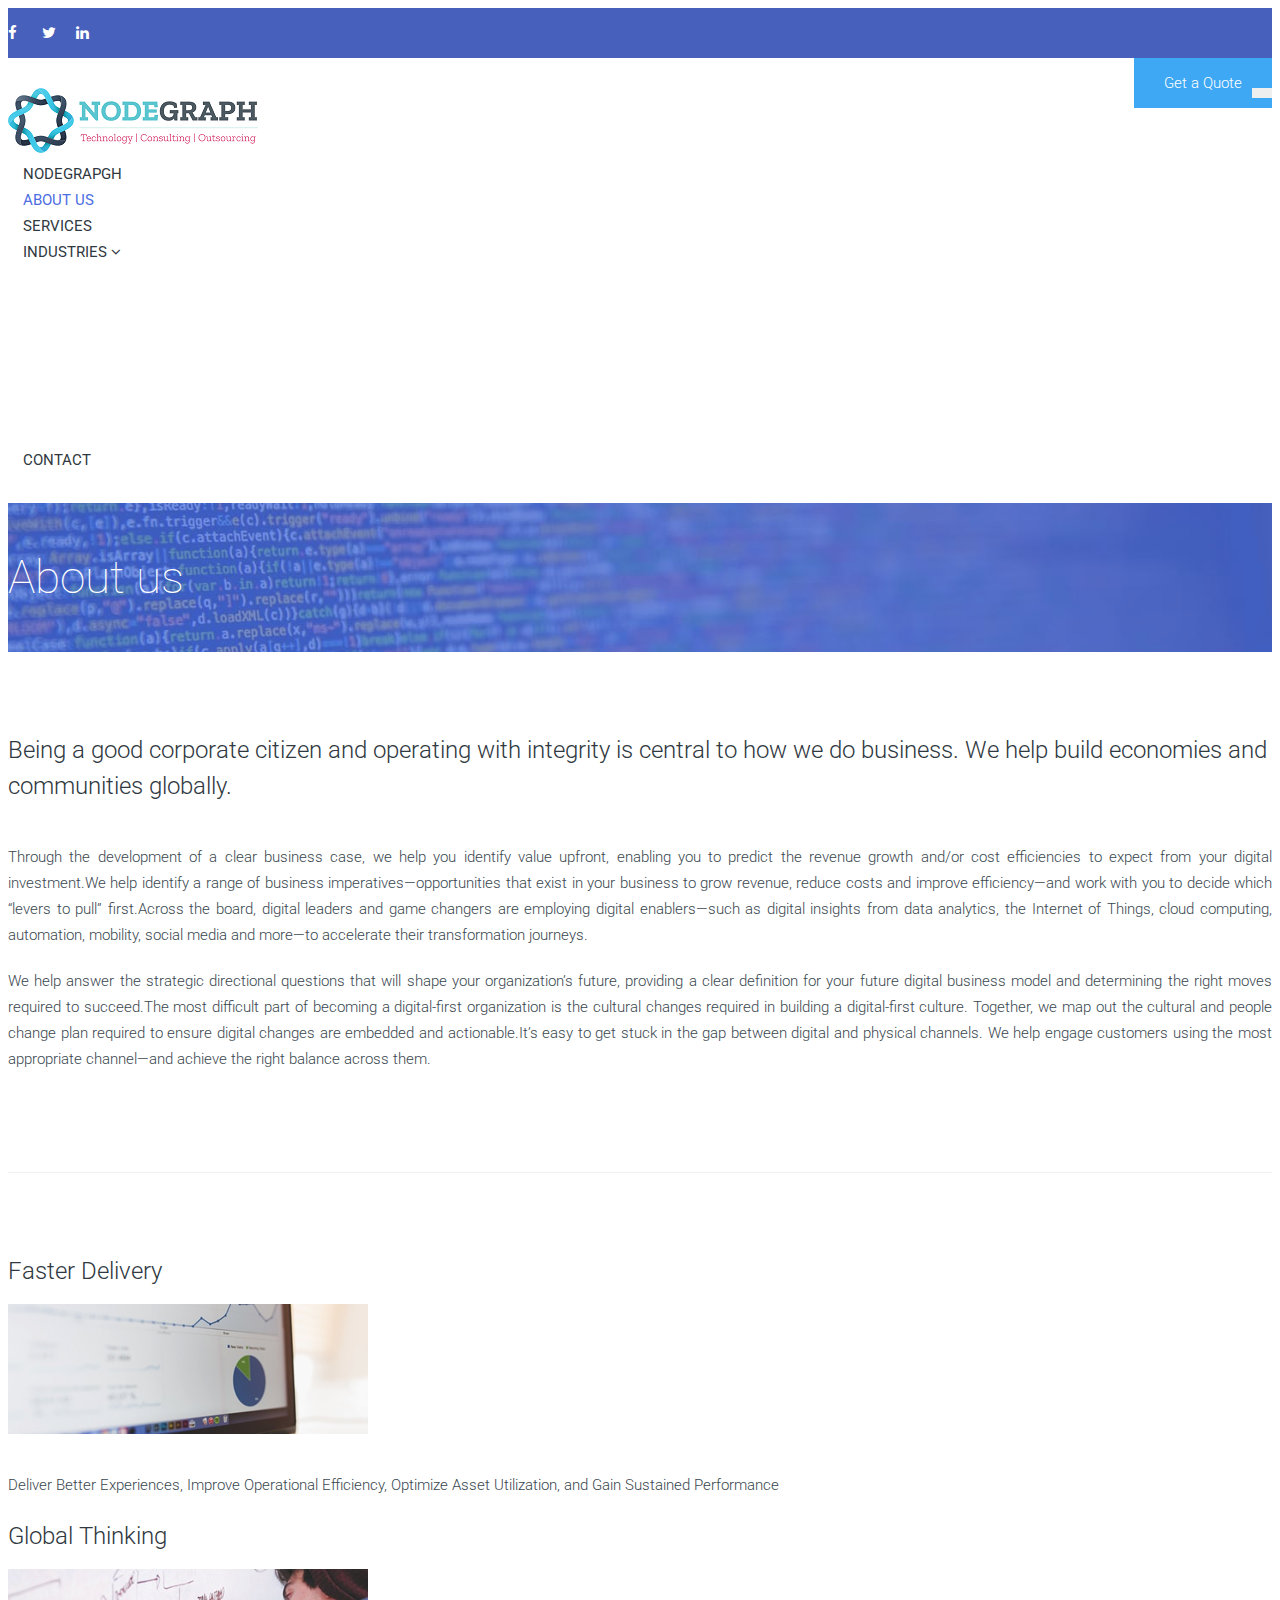
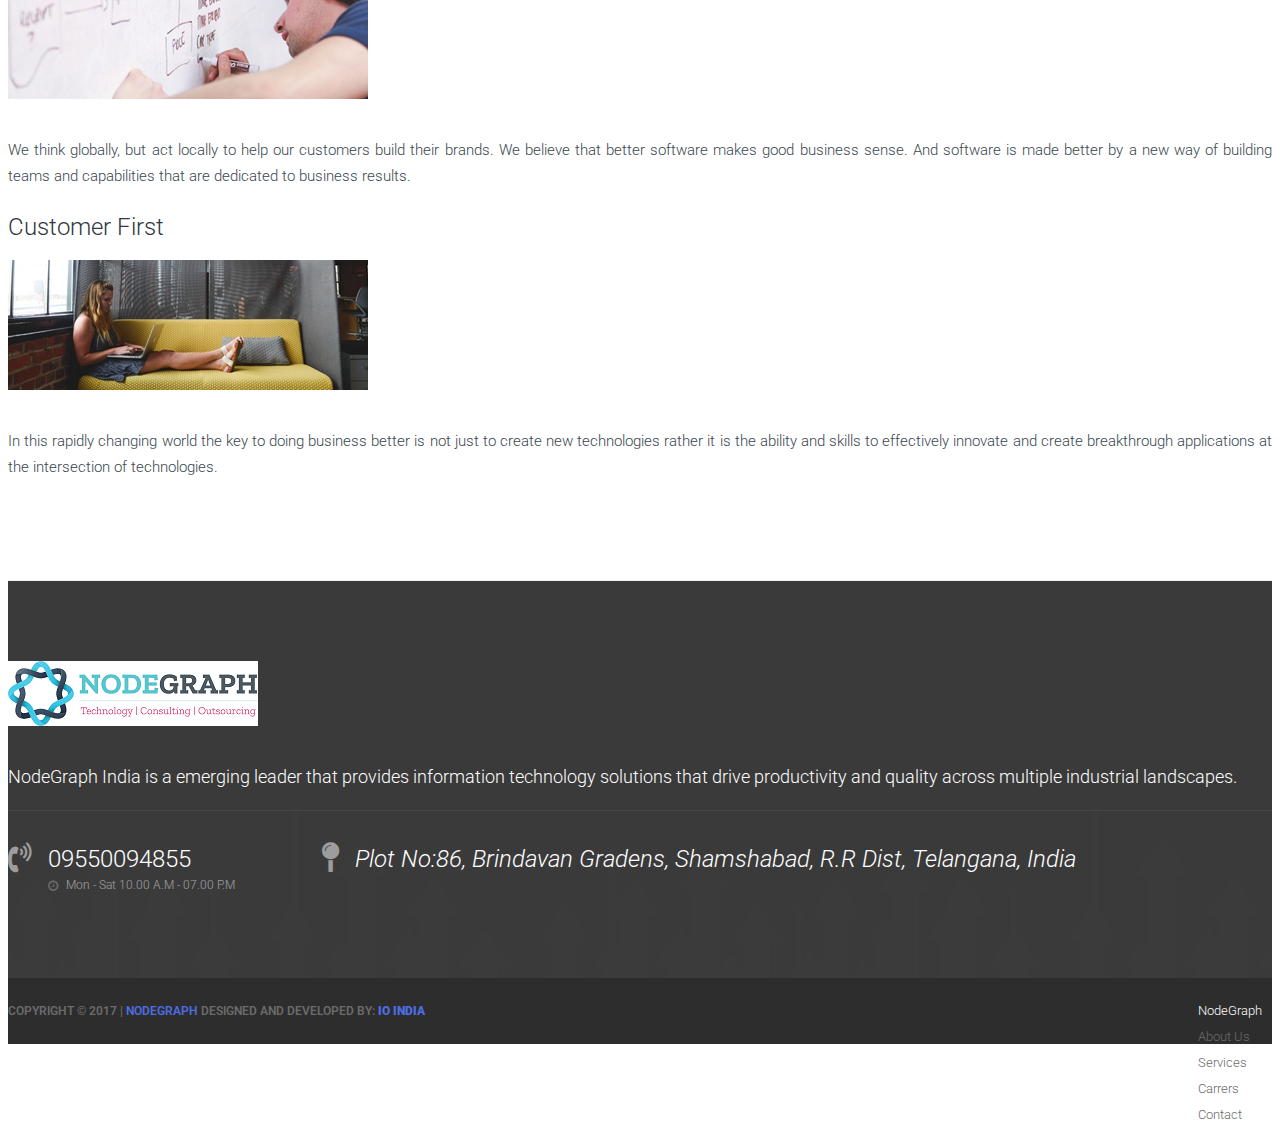
==== about.html @ 30323e54 "First Commit from old repo" ====
<!DOCTYPE html>
<html>
<head>
    <meta charset="utf-8">
    <meta http-equiv="X-UA-Compatible" content="IE=edge">
    <meta name="viewport" content="width=device-width, initial-scale=1">
    <!-- The above 3 meta tags *must* come first in the head; any other head content must come *after* these tags -->
    <title>NodeGraph - We Help Build Economies</title>
    <!-- web-fonts -->
    <link href='https://fonts.googleapis.com/css?family=Roboto:100,300,400,700,500' rel='stylesheet' type='text/css'>
    <link href='http://fonts.googleapis.com/css?family=Montserrat:400,700' rel='stylesheet' type='text/css'>
    <!-- off-canvas -->
    <link href="css/mobile-menu.css" rel="stylesheet">
    <!-- font-awesome -->
    <link href="https://maxcdn.bootstrapcdn.com/font-awesome/4.6.3/css/font-awesome.min.css" rel="stylesheet">
    <!-- Flat Icon -->
    <link href="fonts/flaticon/flaticon.css" rel="stylesheet">
    <!-- Bootstrap -->
    <link rel="stylesheet" href="https://maxcdn.bootstrapcdn.com/bootstrap/3.3.6/css/bootstrap.min.css"
          integrity="sha384-1q8mTJOASx8j1Au+a5WDVnPi2lkFfwwEAa8hDDdjZlpLegxhjVME1fgjWPGmkzs7" crossorigin="anonymous">
    <!-- Style CSS -->
    <link href="css/style.css" rel="stylesheet">

    <!-- HTML5 shim and Respond.js for IE8 support of HTML5 elements and media queries -->
    <!-- WARNING: Respond.js doesn't work if you view the page via file:// -->
    <!--[if lt IE 9]>
    <script src="https://oss.maxcdn.com/html5shiv/3.7.2/html5shiv.min.js"></script>
    <script src="https://oss.maxcdn.com/respond/1.4.2/respond.min.js"></script>
    <![endif]-->
</head>
<body>
<div id="main-wrapper">

<!-- Page Preloader -->
<div id="preloader">
    <div id="status">
        <div class="status-mes"></div>
    </div>
</div>

<div class="uc-mobile-menu-pusher">

<div class="content-wrapper">
<!-- Header Top -->
<div class="header-top visible-md visible-lg">
    <div class="container">
        <div class="row">
            <div class="col-sm-12 col-md-4">
              <ul class="social-icon">
                <li><a href="https://www.facebook.com/nodegraph.sys.1" target="_blank" class="fa fa-facebook" aria-hidden="true"> </a></li>
                <li><a href="https://www.twitter.com/nodegraphs" target="_blank" class="fa fa-twitter" aria-hidden="true"> </a></li>
                <li><a href="https://www.linkedin.com/in/node-graph" target="_blank"  class="fa fa-linkedin" aria-hidden="true"> </a></li>
              </ul>
            </div>

            <div class="col-sm-12 col-md-8">
                <ul class="top-contact pull-right">
                    <li class="phone"><i class="fa fa-phone-square" aria-hidden="true"></i>09550094855</li>
                    <li class="email"><i class="fa fa-envelope" aria-hidden="true"></i>
                    info@aroundng.com
                    </li>
                    <li class="get-a-quote"><a href="contact.html" title="">Get a Quote</a></li>
                </ul>
            </div>
        </div>
    </div>
</div>
<!-- .navbar-top -->
<nav class="navbar m-menu navbar-default">
    <div class="container">
        <!-- Brand and toggle get grouped for better mobile display -->
        <div class="navbar-header">
            <button type="button" class="navbar-toggle collapsed" data-toggle="collapse"
                    data-target="#navbar-collapse-1">
                <span class="sr-only">Toggle navigation</span>
                <span class="icon-bar"></span>
                <span class="icon-bar"></span>
                <span class="icon-bar"></span>
            </button>
            <a class="navbar-brand" href="index.html"><img src="img/ang.png" alt=""></a>
        </div>


        <!-- Collect the nav links, forms, and other content for toggling -->
        <div class="collapse navbar-collapse" id="#navbar-collapse-1">
            <ul class="nav navbar-nav navbar-right main-nav">
                <li><a href="index.html">NodeGrapgh</a></li>
                <li class="active"><a href="about.html">About Us</a></li>
                <li><a href="services.html">Services</a></li>

                <li class="dropdown dropdown-toggle"><a href="" data-toggle="dropdown">Industries <span><i class="fa fa-angle-down"></i></span></a>
                   <ul class="dropdown-menu">
                     <li><a href="finance.html">Finance</a></li>
                     <li><a href="healthcare.html">Healthcare</a></li>
                     <li><a href="logistics.html">Logistics</a></li>
                     <li><a href="automobile.html">Automobile</a></li>
                     <li><a href="foods.html">Foods & Beverages</a></li>
                   </ul>
               </li>
               <li><a href="contact.html">Contact</a></li>
            </ul>

        </div>
        <!-- .navbar-collapse -->
    </div>
    <!-- .container -->
</nav>
<!-- .nav -->


<section class="single-page-title single-page-title-about">
    <div class="container">
        <div class="row">
            <div class="col-md-12">
                <h2>About us</h2>
            </div>
        </div>
    </div>
</section>
<!-- .page-title -->

<section class="about-text">
    <div class="container">
    <div class="row">
        <div class="col-md-12">
            <h2>Being a good corporate citizen and operating with integrity is central
                  to how we do business. We help build economies and communities globally.</h2>
        </div>
    </div>
        <div class="row">
            <div class="col-md-6">
                <p style="text-align:justify">Through the development of a clear business case, we help you identify value upfront, enabling you to predict the revenue growth and/or cost efficiencies to expect from your digital investment.We help identify a range of business imperatives—opportunities that exist in your business to grow revenue, reduce costs and improve efficiency—and work with you to decide which “levers to pull” first.Across the board, digital leaders and game changers are employing digital enablers—such as digital insights from data analytics, the Internet of Things, cloud computing, automation, mobility, social media and more—to accelerate their transformation journeys.</p>
            </div>
            <div class="col-md-6">
                <p style="text-align:justify">We help answer the strategic directional questions that will shape your organization’s
                future, providing a clear definition for your future digital business model and determining
                the right moves required to succeed.The most difficult part of becoming a digital-first organization is the cultural
                changes required in building a digital-first culture. Together, we map out the cultural and people
                change plan required to ensure digital changes are embedded and actionable.It’s easy to get stuck in the gap between digital and physical channels.
                We help engage customers using the most appropriate channel—and
                achieve the right balance across them.</p>
            </div>
        </div>
    </div>

</section>
<!-- .about-text-->

<section class="about-text-2">
    <div class="container">
        <div class="row">
            <div class="col-sm-4">
                <h3>Faster Delivery</h3>
                <img src="img/img-about-1.png" alt="">
                <p style="text-align:justify">Deliver Better Experiences, Improve Operational Efficiency, Optimize Asset Utilization, and Gain Sustained Performance</p>
            </div>
            <div class="col-sm-4">
                <h3>Global Thinking</h3>
                <img src="img/img-about-2.png" alt="">
                <p style="text-align:justify">We think globally, but act locally to help our customers build their brands. We believe that
                better software makes good business sense. And software is made better by a new way of building
                teams and capabilities that are dedicated to business results.</p>
            </div>
            <div class="col-sm-4">
                <h3>Customer First</h3>
                <img src="img/img-about-3.png" alt="">
                <p style="text-align:justify">In this rapidly changing world the key to doing business better is not just to create new technologies
                rather it is the ability and skills to effectively innovate and create breakthrough applications
                at the intersection of technologies.</p>
            </div>
        </div>
    </div>

</section>
<!-- .skills -->
<footer class="footer">
    <div class="footer-widget-section">
        <div class="container">
            <div class="row">
                <div class="col-md-4">
                    <div class="footer-logo">
                        <a href="#"><img class="img-responsive" src="img/ang.png" alt=""></a>
                    </div>
                </div><!-- /.col-sm-4 -->

                <div class="col-md-8">
                    <div class="footer-text">
                      <p style="text-align">NodeGraph India is a emerging leader that provides information technology solutions that drive productivity and quality across multiple industrial landscapes.</p>

                      <ul>
                          <li class="phone"><i class="fa fa-volume-control-phone" aria-hidden="true"></i>  09550094855
                          <small><i class="fa fa-clock-o" aria-hidden="true"></i> Mon - Sat 10.00 A.M - 07.00 P.M</small></li>
                          <li class="address">
                          <address>
                            <i class="fa fa-map-pin" aria-hidden="true"></i>
                            Plot No:86, Brindavan Gradens, Shamshabad, R.R Dist, Telangana, India
                          </address>
                          </li>
                      </ul>

                    </div>
                </div><!-- .col-sm-4 -->
            </div>
        </div>
    </div><!-- .footer-widget-section -->

    <div class="copyright-section">
        <div class="container clearfix">
            <span class="copytext">Copyright &copy; 2017 | <a href="https://www.aroundng.com">NodeGraph</a> Designed And Developed By: <strong style="color:#4d6de3">IO India</strong></span>

            <ul class="list-inline pull-right">
                <li class="active"><a href="index.html">NodeGraph</a></li>
                <li><a href="about.html">About Us</a></li>
                <li><a href="services.html">Services</a></li>
                <li><a href="carrers.html">Carrers</a></li>
                <li><a href="contact.html">Contact</a></li>
            </ul>
        </div><!-- .container -->

    </div><!-- .copyright-section -->
</footer>
<!-- .footer -->

</div>
<!-- .content-wrapper -->
</div>
<!-- .offcanvas-pusher -->

<div class="uc-mobile-menu uc-mobile-menu-effect">
    <button type="button" class="close" aria-hidden="true" data-toggle="offcanvas"
            id="uc-mobile-menu-close-btn">&times;</button>
    <div>
        <div>
            <ul id="menu">
                <li><a href="index.html">Home</a></li>
                <li><a href="about.html">About</a></li>
                <li><a href="services.html">Services</a></li>
                <li><a href="contact.html">Contact</a></li>
            </ul>
        </div>
    </div>
</div>
<!-- .uc-mobile-menu -->
</div>
<!-- #main-wrapper -->


<!-- Script -->
<script src="js/jquery-2.1.4.min.js"></script>
<script src="https://maxcdn.bootstrapcdn.com/bootstrap/3.3.6/js/bootstrap.min.js"
        integrity="sha384-0mSbJDEHialfmuBBQP6A4Qrprq5OVfW37PRR3j5ELqxss1yVqOtnepnHVP9aJ7xS"
        crossorigin="anonymous"></script>
<script src="js/smoothscroll.js"></script>
<script src="js/mobile-menu.js"></script>
<script src="js/scripts.js"></script>
</body>
</html>
---- css/mobile-menu.css ----
.uc-offcanvas-wrapper,
.uc-offcanvas-pusher,
.uc-offcanvas-contents {
    height : 100%;
    }

.uc-offcanvas-contents {
    /* overflow-y : scroll;
 background : #f3efe0; */
    }

.uc-offcanvas-open .uc-offcanvas-contents,
.uc-offcanvas-open .uc-offcanvas-contents-inner {

    }

.uc-offcanvas-html-open, .uc-offcanvas-body-open {
    height : 100%
    }

.uc-offcanvas-contents,
.uc-offcanvas-contents-inner {
    position : relative;
    }

.uc-offcanvas-wrapper {
    position : relative;
    overflow : hidden;
    }

.uc-offcanvas-pusher::after {
    position           : absolute;
    top                : 0;
    right              : 0;
    width              : 0;
    height             : 0;
    background         : rgba(0, 0, 0, 0.5);
    content            : '';
    opacity            : 0;
    -webkit-transition : opacity 0.5s, width 0.1s 0.5s, height 0.1s 0.5s;
    -moz-transition    : opacity 0.5s, width 0.1s 0.5s, height 0.1s 0.5s;
    -o-transition      : opacity 0.5s, width 0.1s 0.5s, height 0.1s 0.5s;
    transition         : opacity 0.5s, width 0.1s 0.5s, height 0.1s 0.5s;
    z-index            : 999;
    }

.uc-offcanvas-open .uc-offcanvas-pusher::after {
    width              : 100%;
    height             : 100%;
    opacity            : 1;
    -webkit-transition : opacity 0.5s;
    -moz-transition    : opacity 0.5s;
    -o-transition      : opacity 0.5s;
    transition         : opacity 0.5s;
    }

.slide-along .uc-offcanvas-pusher {
    background-color   : #FFFFFF;
    position           : relative;
    left               : 0;
    z-index            : 1;
    height             : 100%;
    -webkit-transition : -webkit-transform 400ms;
    -moz-transition    : -moz-transform 400ms;
    -ms-transition     : -ms-transform 400ms;
    -o-transition      : -o-transform 400ms;
    transition         : transform 400ms;
    }

.slide-along .uc-offcanvas-container {
    position           : absolute;
    top                : 0;
    left               : 0;
    visibility         : hidden;
    z-index            : 0;

    width              : 300px;
    height             : 100%;
    background         : #27272C; /* Will Change */
    -webkit-transition : all 400ms;
    -moz-transition    : all 400ms;
    -o-transition      : all 400ms;
    transition         : all 400ms;
    }

.uc-offcanvas-container > div {
    overflow-y : scroll;
    overflow-x : hidden;
    height     : calc(100% - 0px);
    visibility : visible;
    }

.uc-offcanvas-container > div::-webkit-scrollbar {
    width : 0px;
    }

.uc-offcanvas-left .uc-offcanvas-container {
    left : 0;
    }

.uc-offcanvas-right .uc-offcanvas-container {
    left  : auto;
    right : 0;
    }

/* Individual effects */

.uc-offcanvas-left.slide-along.uc-offcanvas-open .uc-offcanvas-pusher {
    -webkit-transform : translate(300px, 0);
    -moz-transform    : translate(300px, 0);
    -ms-transform     : translate(300px, 0);
    -o-transform      : translate(300px, 0);
    transform         : translate(300px, 0);
    }

.uc-offcanvas-right.slide-along.uc-offcanvas-open .uc-offcanvas-pusher {
    -webkit-transform : translate(-300px, 0);
    -moz-transform    : translate(-300px, 0);
    -ms-transform     : translate(-300px, 0);
    -o-transform      : translate(-300px, 0);
    transform         : translate(-300px, 0);
    }

.uc-offcanvas-left.slide-along .uc-offcanvas-container {
    -webkit-transform : translate(-50%, 0);
    -moz-transform    : translate(-50%, 0);
    -ms-transform     : translate(-50%, 0);
    -o-transform      : translate(-50%, 0);
    transform         : translate(-50%, 0);
    }

.uc-offcanvas-right.slide-along .uc-offcanvas-container {
    -webkit-transform : translate(50%, 0);
    -moz-transform    : translate(50%, 0);
    -ms-transform     : translate(50%, 0);
    -o-transform      : translate(50%, 0);
    transform         : translate(50%, 0);
    }

.slide-along.uc-offcanvas-open .uc-offcanvas-container {
    visibility         : visible;

    -webkit-transform  : translate(0, 0);
    -moz-transform     : translate(0, 0);
    -ms-transform      : translate(0, 0);
    -o-transform       : translate(0, 0);
    transform          : translate(0, 0);

    -webkit-transition : -webkit-transform 400ms;
    -moz-transition    : -webkit-transform 400ms;
    -ms-transition     : -webkit-transform 400ms;
    -o-transition      : -webkit-transform 400ms;
    transition         : transform 400ms;
    }

.slide-along .uc-offcanvas-container::after {
    display : none;
    }
---- fonts/flaticon/flaticon.css ----
/*
  	Flaticon icon font: Flaticon
  	Creation date: 22/06/2016 15:31
  	*/

@font-face {
  font-family: "Flaticon";
  src: url("./Flaticon.eot");
  src: url("./Flaticon.eot?#iefix") format("embedded-opentype"),
       url("./Flaticon.woff") format("woff"),
       url("./Flaticon.ttf") format("truetype"),
       url("./Flaticon.svg#Flaticon") format("svg");
  font-weight: normal;
  font-style: normal;
}

@media screen and (-webkit-min-device-pixel-ratio:0) {
  @font-face {
    font-family: "Flaticon";
    src: url("./Flaticon.svg#Flaticon") format("svg");
  }
}

[class^="flaticon-"]:before, [class*=" flaticon-"]:before,
[class^="flaticon-"]:after, [class*=" flaticon-"]:after {   
  font-family: Flaticon;
        font-size: 20px;
font-style: normal;
margin-left: 20px;
}

.flaticon-analytics:before { content: "\f100"; }
.flaticon-backup:before { content: "\f101"; }
.flaticon-blogging:before { content: "\f102"; }
.flaticon-browser:before { content: "\f103"; }
.flaticon-browser-1:before { content: "\f104"; }
.flaticon-browser-2:before { content: "\f105"; }
.flaticon-bug:before { content: "\f106"; }
.flaticon-cloud-computing:before { content: "\f107"; }
.flaticon-coding:before { content: "\f108"; }
.flaticon-customer:before { content: "\f109"; }
.flaticon-design:before { content: "\f10a"; }
.flaticon-devices:before { content: "\f10b"; }
.flaticon-domain-registration:before { content: "\f10c"; }
.flaticon-email:before { content: "\f10d"; }
.flaticon-folder:before { content: "\f10e"; }
.flaticon-funnel:before { content: "\f10f"; }
.flaticon-idea:before { content: "\f110"; }
.flaticon-image:before { content: "\f111"; }
.flaticon-keywords:before { content: "\f112"; }
.flaticon-link:before { content: "\f113"; }
.flaticon-map:before { content: "\f114"; }
.flaticon-monitoring:before { content: "\f115"; }
.flaticon-music:before { content: "\f116"; }
.flaticon-newspaper:before { content: "\f117"; }
.flaticon-online-shop:before { content: "\f118"; }
.flaticon-pay-per-click:before { content: "\f119"; }
.flaticon-quality:before { content: "\f11a"; }
.flaticon-ranking:before { content: "\f11b"; }
.flaticon-screen:before { content: "\f11c"; }
.flaticon-search:before { content: "\f11d"; }
.flaticon-search-1:before { content: "\f11e"; }
.flaticon-search-engine:before { content: "\f11f"; }
.flaticon-search-engine-1:before { content: "\f120"; }
.flaticon-server:before { content: "\f121"; }
.flaticon-shared-folder:before { content: "\f122"; }
.flaticon-sharing-archives:before { content: "\f123"; }
.flaticon-shield:before { content: "\f124"; }
.flaticon-sitemap:before { content: "\f125"; }
.flaticon-smartphone:before { content: "\f126"; }
.flaticon-social-media:before { content: "\f127"; }
.flaticon-speech-bubbles:before { content: "\f128"; }
.flaticon-speedometer:before { content: "\f129"; }
.flaticon-stats:before { content: "\f12a"; }
.flaticon-tags:before { content: "\f12b"; }
.flaticon-target:before { content: "\f12c"; }
.flaticon-targeting:before { content: "\f12d"; }
.flaticon-translation:before { content: "\f12e"; }
.flaticon-typewriter:before { content: "\f12f"; }
.flaticon-video:before { content: "\f130"; }
.flaticon-viral-marketing:before { content: "\f131"; }
---- css/style.css ----
body {
    font-family : 'Roboto', sans-serif;
    font-size   : 15px;
    line-height : 26px;
    color       : #3a4750;
    font-weight : 300;
    background: #fff;
    }

/* --------------------------------------
Global Typography
------------------------------------------*/

h1, h2, h3, h4, h5, h6 {
    margin      : 0 0 15px;
    color       : #303841;

    }

h1 {
    font-size   : 36px;
    line-height : 1.2em;
    font-weight : 100;
    }

h2 {
    font-size   : 30px;
    line-height : 1.5em;
    font-weight : 300;
    }

h3 {
    font-size   : 24px;
    line-height : 1.5em;
    font-weight : 300;
    }

h4 {
    font-size   : 18px;
    line-height : 1.5em;
    font-weight : 300;
    }

h5 {
    font-size   : 16px;
    line-height : 1.5em;
    font-weight : 500;
    }

h6 {
    font-size   : 15px;
    line-height : 24px;
    }

/* --------------------------------------
LINK STYLE
------------------------------------------*/
a {
    color              : #4d6de3;
    text-decoration    : none;
    -webkit-transition : all 0.3s ease 0s;
    -moz-transition    : all 0.3s ease 0s;
    -o-transition      : all 0.3s ease 0s;
    transition         : all 0.3s ease 0s;
    }

a,
a:active,
a:focus,
a:active {
    text-decoration : none;
    outline         : none
    }

a:hover,
a:focus {
    text-decoration : none;
    color: #4760bb;
    }


p{
    margin-bottom: 20px;
}


ul {
    margin     : 0;
    padding    : 0;
    list-style : none;
    }


/* --------------------
   Section Background
   -------------------*/

.gray-bg {
    background-color : #f0f1f3;
    padding: 80px 0;
    }

.white-bg {
    background-color : #fff;
    }


/* --------------------
   main Wrapper
   -------------------*/
#main-wrapper{
    background: #fff;
    }

/*Button Style*/
.btn {
    padding        : 10px 30px;
    margin-bottom  : 0;
    font-size      : 14px;
    border-radius  : 3px;
    font-weight    : 100;
    }

.btn-lg{
    font-size: 15px;
    padding: 15px 30px
}

/*btn-primary*/
.btn-primary {
    background-color : #4d6de3;
    border-color     : #4d6de3;
    }

.btn-primary:hover{
    background: #4760bb;
    color:#fff;
    border-color     : #4d6de3;
}

/*btn-default*/
.btn-default {
    color            : #4d6de3;
    background-color : transparent;
    border-color     : #e1e1e1;
    }

.btn-default:hover{
    background: #4d6de3;
    color:#fff;
    border-color: #4d6de3;
}


button:focus,
.btn:focus,
.btn:active:focus {
    outline : none;
    }



/* ----------------------------------------------
text-highlights
------------------------------------------------- */
.text-highlights {
    color   : #ffffff;
    padding : 0px 5px;
    }

.text-highlights.black {
    background : #313131;
    }

.text-highlights.blue {
    background : #31aae2;
    }

/*Common Page Header*/
.page-header {
    padding-bottom : 0;
    margin         : 100px 0;
    border-bottom  : 0;
    }

.page-header h1 {
    font-size      : 70px;
    line-height    : 70px;
    color          : #ffffff;
    font-weight    : 400;
    text-transform : capitalize;
    margin-bottom  : 30px;
    font-family    : 'Montserrat', sans-serif;
    }

.page-header .sub-title {
    display        : block;
    font-size      : 40px;
    line-height    : 40px;
    color          : rgba(255, 255, 255, 0.5);
    font-weight    : 700;
    text-transform : uppercase;
    font-family    : 'Montserrat', sans-serif;
    }

@media (max-width : 766px) {
    .page-header h1 {
        font-size   : 44px;
        line-height : 44px;
        }

    .page-header .sub-title {
        font-size   : 30px;
        line-height : 30px;
        }
    }

/*feature-section*/
.feature-section {
    background      : url(../../assets/img/feature-bg.jpg) no-repeat;
    background-size : cover;
    }

/* ------------------------------------------------------------------
BACK TO TOP
--------------------------------------------------------------------- */
#toTop {
    position    : fixed;
    bottom      : 17px;
    right       : 30px;
    color       : #fff;
    cursor      : pointer;
    display     : none;
    z-index     : 9999;
    width       : 30px;
    height      : 30px;
    text-align  : center;
    font-size   : 18px;
    line-height : 30px;
    background  : #4760bb;
    border-radius: 3px;
    border: none;
    -webkit-transition : all 0.3s ease 0s;
    -moz-transition    : all 0.3s ease 0s;
    -o-transition      : all 0.3s ease 0s;
    transition         : all 0.3s ease 0s;
    }

#toTop:hover {
    color  : #fff;
    opacity: .5;
    }

/* ------------------------------------------------------------------
Shortcode Content
--------------------------------------------------------------------- */
.page-title-section {
    padding-top     : 80px;
    background      : url(../../assets/img/page-bg/page-bg-1.jpg) no-repeat center center #4795bb;
    background-size : cover;
    }

/*-----------------------------
 NAVIGATION & HEADER STYLE
--------------------------------*/

/*Navigation*/
.navbar-default {
    margin-bottom : 0;
    }

.navbar-brand {
    padding-top    : 0;
    padding-bottom : 0;
    height         : 40px;
    }

.navbar-default .navbar-nav > li {
    margin-right : 17px;
    }

.navbar-default .navbar-nav > li:last-child {
    margin-right : 0px;
    }

.navbar-default .navbar-nav > li > a {
    color          : #303841;
    font-size      : 15px;
    font-weight    : 400;
    padding        : 10px 15px;
    border-radius  : 2px;
    text-transform : uppercase;
    }

.navbar-default .navbar-nav > li > a:focus,
.navbar-default .navbar-nav > li > a:hover {
    color            : #4d6de3;
    background-color : transparent;
    }

.navbar-default .navbar-nav > .active > a,
.navbar-default .navbar-nav > .active > a:focus,
.navbar-default .navbar-nav > .active > a:hover {
    color            : #4d6de3;
    background-color : transparent;
    }

.navbar-default .navbar-nav > li > a:focus,
.navbar-default .navbar-nav > li > a:hover {
    color : #4d6de3;
    }

.nav-cta {
    float              : right;
    margin             : 3px 0 0 40px;
    line-height        : 34px;
    background         : #4d6de3;
    width              : 34px;
    height             : 34px;
    text-align         : center;
    border-radius      : 2px;
    -webkit-transition : all .3s ease-in-out;
    -moz-transition    : all .3s ease-in-out;
    transition         : all .3s ease-in-out;
    }

.nav-cta > li > a {
    display     : inline-block;
    color       : #ffffff;
    width       : 20px;
    height      : 34px;
    line-height : 34px;
    text-align  : center;
    }

.nav-cta .dropdown-menu {
    left  : auto;
    right : 0;
    }


/* Nav Media Querues*/

@media screen and (max-width : 768px) {
    .navbar-collapse.collapse {
        display : none !important;
        }

    .navbar-default {
        background    : #333333 !important;
        padding       : 10px 0;
        border        : none;
        border-radius: 0;
        }
    .navbar{
            border-radius: 0;
        }
}


@media (min-width : 1024px) {
    .navbar-default {
        background-color   : #fff;
        padding            : 30px 0;
        border             : none;
        border-radius: 0;
        }
    .navbar-right .dropdown-menu {
        right : auto;
        }
}

/* Syicky Menu */
.sticky-nav{
    position: fixed;
    right: 0;
    left: 0;
    top: 0;
    z-index: 999;
    background: #fff !important;
    padding: 10px 0 !important;
    box-shadow: 0 2px 5px rgba(0,0,0,.1);
    -webkit-transition : all .5s ease-in-out;
        -moz-transition    : all .5s ease-in-out;
        transition         : all .5s ease-in-out;
}


/* Dropdown Menu */

.dropdown-menu {
    display            : inherit;
    top                : 100% !important;
    padding            : 0;
    font-size          : 13px;
    opacity            : 0;
    visibility         : hidden;
    border             : 1px solid #f5f5f5;
    border-radius      : 0;
    box-shadow         : 0px -2px 0px #000000;
    -webkit-transition : all 0.3s ease 0s;
    -moz-transition    : all 0.3s ease 0s;
    -o-transition      : all 0.3s ease 0s;
    transition         : all 0.3s ease 0s;
    -webkit-transform: translateY(50px);
    -moz-transform: translateY(50px);
    transform: translateY(50px);
    }

.dropdown:hover .dropdown-menu {
    display    : block;
    margin-top : 28px !important;
    opacity    : 1;
    visibility : visible;
    -webkit-transform: translateY(0);
    -moz-transform: translateY(0);
    transform: translateY(0);
    }

.dropdown-menu::before {
    top      : -30px;
    content  : "";
    position : absolute;
    width    : 100%;
    height   : 30px;
    display  : block;
    }

.sticky-nav .dropdown:hover .dropdown-menu {
    margin-top : 14px !important;
    }

.dropdown-header {
    font-size      : 11px;
    line-height    : 30px;
    font-weight    : 600;
    color          : #313131;
    text-transform : uppercase;
    }

.dropdown-menu li a {
    display     : block;
    font-size   : 13px;
    line-height : 30px;
    color       : #969595;
    padding     : 3px 20px;
    }

.dropdown-menu li a:hover {
    color            : #4d6de3;
    background-color : #f5f5f5;
    }

.dropdown-menu > .active > a,
.dropdown-menu > .active > a:focus,
.dropdown-menu > .active > a:hover {
    color            : #31aae2;
    background-color : #f5f5f5;
    }

.navbar-default .navbar-nav > .open > a,
.navbar-default .navbar-nav > .open > a:focus,
.navbar-default .navbar-nav > .open > a:hover {
    color            : #000000;
    background-color : transparent;
    }

@media (max-width : 768px) {
    .navbar-toggle {
        display : block;
        }
    }

.navbar-toggle {
    position      : absolute;
    right         : 0;
    padding       : 5px 10px;
    border        : 0;
    border-radius : 0;
    }

.navbar-default .navbar-toggle:focus,
.navbar-default .navbar-toggle:hover {
    background-color : transparent;
    }

.navbar-toggle .icon-bar {
    width  : 14px;
    height : 3px;
    }

.navbar-default .navbar-toggle .icon-bar {
    background-color : #ffffff;
    }

.navbar-toggle .icon-bar + .icon-bar {
    margin-top : 2px;
    }

/*uc-mobile-menu*/
.uc-mobile-menu {
    }

.uc-mobile-menu-container > div {
    visibility : hidden;
    }

#menu {
    margin : 50px 40px;
    }

#menu > li {
    text-transform : uppercase;
    }

#menu > li:last-child {
    border-bottom : 0;
    }

#menu > li ul li {
    margin-left : 0;
    color       : #999999;

    }

#menu li a {
    display         : block;
    text-decoration : none;
    color           : #777777;
    padding         : 10px 0;
    font-size: 16px;
    border-bottom: 1px dotted #444;
    }


#menu li a:hover,
#menu li.active a {
    color : #ffffff;
    }

/*-------------------------------
 * Mobile Menu Close
 *-------------------------------*/

.uc-mobile-menu .close {
    position           : absolute;
    right              : 0;
    top                : 0;
    color              : #ffffff;
    text-shadow        : none;
    filter             : alpha(opacity=50);
    opacity            : .5;
    width              : 44px;
    height             : 44px;
    -webkit-transition : all 0.3s ease 0s;
    -moz-transition    : all 0.3s ease 0s;
    -o-transition      : all 0.3s ease 0s;
    transition         : all 0.3s ease 0s;
    }

.uc-mobile-menu .close:hover {
    opacity : 1;
    }


/* ------------------------
 *  Header Top bar
 *-------------------------*/

.header-top{
    background: #4760bb;
 }

 /*Social Icon*/

.header-top .social-icon li{
    display: inline-block;
 }

.header-top .social-icon li a{
    line-height: 50px;
    width: 30px;
    color: #fff;
}

.header-top .social-icon li a:hover{
    opacity: .5;
}

/* Phone, Emial, Get a Quote */
.header-top .top-contact li{
    display    : inline-block;
    line-height: 50px;
    text-align :center;
}

.header-top .top-contact li.phone,
.header-top .top-contact li.email{
    padding  : 0 20px;
    color    : #fff;
}

.header-top .top-contact li.phone i,
.header-top .top-contact li.email i{
    margin-right: 5px;
    opacity: .5;
}


.header-top .top-contact li.get-a-quote a{
    padding: 0 30px;
    display: block;
    background: #3ea8f4;
    color: #fff;
}

.header-top .top-contact li.get-a-quote a:hover{
    opacity: .8;
}

/* Media Queries */

@media only screen and (max-width: 1024px){
    .header-top{
        text-align:center;
    }

    .header-top .top-contact li{
        line-height: 1;
        padding: 5px 0 10px;
    }

    .header-top .top-contact li.get-a-quote a{
        padding: 8px 15px;
    }

    .top-contact.pull-right{
        float: none !important;
    }

}

/*-------------------
    HERO SLIDER
--------------------*/
.hero-slide .carousel-inner>.item>img{
    min-width: 100% !important;
}

.hero-slide .carousel-caption {
    bottom      : 50%;
    text-shadow : none;
    transform   : translateY(50%);
    left        : 0;
    right       : 0;
    width       : 1140px;
    margin      : 0 auto;
    text-align  : left;
    }

.hero-slide .carousel-caption h1 {
    font-size      : 48px;
    line-height    : 1.3em;
    font-weight    : 100;
    color          : #fff;
    }

.hero-slide .carousel-caption p {
    font-size   : 18px;
    color       : #fff;
    font-weight : 100;
    line-height    : 1.5em;
    }

.hero-slide .carousel-control.left,
.hero-slide .carousel-control.right {
    width       : 50px;
    height      : 50px;
    line-height : 50px;
    top         : 50%;
    margin-top  : -25px;
    background  : transparent;
    cursor      : pointer;
    text-shadow : none;
    border-radius: 3px;
    background: #fff;
    color: #303841;
    box-shadow: inset 0 -2px rgba(0,0,0,.1);
    }



.hero-slide .carousel-control.left {
    left : -1%;
    opacity: 0;
    }

.hero-slide .carousel-control.right {
    right : -1%;
    opacity: 0;
    }

.hero-slide:hover .carousel-control.left,
.hero-slide:hover .carousel-control.right{
    opacity: 1;
}

.hero-slide:hover .carousel-control.left{
    left: 1%;
}


.hero-slide:hover .carousel-control.right{
    right: 1%;
}


.hero-slide .carousel-indicators {
    bottom : 60px;
    }

.hero-slide .carousel-indicators li {
    border : 2px solid #ffffff;
    }

/*Media Query*/
@media screen and (max-width : 768px) {

    .hero-slide .carousel-caption h1 {
        font-size : 24px;
        }

    .hero-slide .carousel-indicators {
        bottom : 20px;
        }

    .hero-slide .carousel-caption p {
        font-size : 12px;
        }
    }



/*---------------------------
 * Section Title
 *---------------------------*/
 .section-title{
    margin-bottom: 60px;
 }

/*---------------------------
 * Service Left Icon section
 *---------------------------*/
.section-content-left-icon{
    padding: 80px 0 20px;
    }

.section-content-left-icon .left-icon-wraper {
    display: table;
    margin-bottom: 60px;
}

.section-content-left-icon .content,
.section-content-left-icon .icon{
    display: table-cell;
    vertical-align: top;
}

.section-content-left-icon .content{
    padding-left: 20px;
}

.section-content-left-icon .content h2{
    font-size: 18px;
}

.section-content-left-icon .icon{
    width: 70px;
}

.section-content-left-icon .icon i{
    width: 70px;
    height: 70px;
    line-height: 70px;
    text-align: center;
    border: 1px solid #eee;
    border-radius: 25px;
    display: block;
}

.section-content-left-icon .icon i::before{
    font-size: 30px;
    margin: 0;
    padding: 0;
    color: #4d6de3;
}

/* ------------------
 * Featured box
 *-------------------*/

.featured-box{
    border-top: 1px solid #f0f1f3;
}
.featured-content-wrapper{
    display: table;
}
.featured-box .featured-img,
.featured-box .featured-content{
    display: table-cell;
    width: 50%;
    vertical-align: middle;
}


/*Media Query*/

@media only screen and (max-width: 768px) {
    .featured-box{
        padding: 60px 0;
    }
    .featured-box .featured-img{
        margin: 0 0 30px;
    }
    .featured-box .featured-img,
    .featured-box .featured-content{
        display:block;
        width: 100%;
    }
}

/* ----------------------------------------------
 * Team Section
 *-----------------------------------------------*/
.team-section{
    padding: 80px 0;
}

.team-member .thumbnail{
    padding: 0;
    margin-bottom: 0;
    line-height: 22px;
    background-color: #fff;
    border: 1px solid #f9f9f9;
    border-radius: 0;
}
@media (max-width : 767px) {
    .team-member .thumbnail {
        margin-bottom: 30px;
    }
}
.team-member .thumbnail img{
    width: 100%;
}
.team-member .thumbnail .caption {
    padding: 30px 40px;
}
.team-member .thumbnail h3 {
    font-size: 24px;
    text-transform: capitalize;
}
.team-member .thumbnail hr {
    border-top: 1px solid #f9f9f9;
}

.team-member .social-links {}
.team-member .social-links li{
    display: inline-block;
    margin-right: 5px;
}
.team-member .social-links li:last-child {
    margin-right: 0;
}
.team-member .social-links li a i{
    display: block;
    width: 34px;
    height: 34px;
    font-size: 16px;
    line-height: 34px;
    color: #fff;
    text-align: center;
    border-radius: 15px;
}


.team-member .social-links li a .fa-facebook{
    background-color: #3b5998;
}
.team-member .social-links li a .fa-twitter{
    background-color: #55acee;
}
.team-member .social-links li a .fa-linkedin{
    background-color: #007bb5;
}

.team-member .social-links li a i:hover{
    opacity: .5;
}

/* --------------------------------------------------
 *    Testimonial
 *----------------------------------------------------*/

.testimonial {
    padding    : 80px 0px 90px;
    color      : #ffffff;
    background: #4760bb url("../img/img-testimonial-bg.png") repeat-x center bottom;
    }

#testimonialSlider .carousel-inner .item blockquote{
    display: table;
    width: 100%;
}

#testimonialSlider .carousel-inner .item blockquote p,
#testimonialSlider .carousel-inner .item blockquote .user-details{
    display: table-cell;
    vertical-align: middle;
}

#testimonialSlider .carousel-inner .item blockquote p{
    width: 75%
}
#testimonialSlider .carousel-inner .item blockquote .user-details{
    width: 25%;
    position: relative;
}

#testimonialSlider .carousel-inner .item blockquote .user-details .avatar{
    float: left;
    width: 90px;
}


#testimonialSlider .carousel-inner .item .user-details img {
    display       : inline-block;
    width         : 80px;
    height        : 80px;
    border: 5px solid rgba(0,0,0,.2);
    }


#testimonialSlider .carousel-inner .item .user-details .name,
#testimonialSlider .carousel-inner .item .user-details .company{
    display: block;
}
#testimonialSlider .carousel-inner .item .user-details .name {
    font-size      : 24px;
    margin-top     : 5px;
    color          : #fff;
    display: block;
    }
#testimonialSlider .carousel-inner .item .user-details .company{
    opacity: .5;
}

#testimonialSlider .carousel-inner .item blockquote {
    border-left : 0px;
    }

#testimonialSlider .carousel-inner .item blockquote p {
    font-size   : 20px;
    line-height : 34px;
    }

#testimonialSlider .carousel-inner .item blockquote ul {
    margin : 30px 0px;
    }


#testimonialSlider .carousel-indicators {
    bottom : -40px;
    }

#testimonialSlider .carousel-indicators li {
    border : 2px solid #ffffff;
    }



/* Media Query */

@media only screen and (max-width: 768px) {
    #testimonialSlider .carousel-inner .item blockquote p,
    #testimonialSlider .carousel-inner .item blockquote .user-details{
        display:block;
        width: 100%;
    }
}



/* --------------------------
 * Client Logo
 *---------------------------*/
.client-logo {
    padding: 40px 0;
    }

.client-logo a img {
    width              : 100%;
    opacity            : 0.5;
    -webkit-transition : all 0.8s ease 0s;
    -moz-transition    : all 0.8s ease 0s;
    -o-transition      : all 0.8s ease 0s;
    transition         : all 0.8s ease 0s;
    }

.client-logo a:hover img {
    opacity : 1;
    }

@media (max-width : 992px) {
    .client-logo .section-margin {
        margin-bottom : 30px;
        }
    }

/*---------------------
 *  case Studies
 *---------------------- */
.case-studies{
    padding: 80px 0;
    background: #f0f1f3;
    border-top: 1px solid rgba(0,0,0,.05);
}

.case-studies .case-studies-content{
    background: #fff;
    margin-bottom: 30px;
}

.case-studies .case-studies-content h2{
    font-size: 18px;
    padding: 20px;
    margin: 0;
}


/* --------------------------------------------
 *  Page Title
 *----------------------------------------------- */

.single-page-title {
    background  : url(../img/img-page-title.jpg) no-repeat bottom;
    background-size       : cover;
    width                 : 100%;
    background-attachment : fixed;
    padding               : 40px 0;
    position: relative;
    }

.single-page-title::before{
    position: absolute;
    content: "";
    top:0;
    left:0;
    right: 0;
    bottom: 0;
    background: rgba(77, 109, 227, 0.76);
    }

.single-page-title h2 {
    display        : inline-block;
    font-size      : 46px;
    font-weight    : 100;
    margin-bottom  : 0;
    color          : #fff;
    position: relative;
    z-index: 1;
    }


/*--------------------
 * About Text Section
 *--------------------*/

.about-text{
    padding: 80px 0;
}

.about-text h2{
    font-size: 24px;
    margin-bottom: 40px;
}


.about-text-2{
    padding: 80px 0;
    border-top:1px solid #f0f1f3;
    border-bottom:1px solid #f0f1f3;
}

.about-text-2 img{
    margin-bottom: 15px;
}


/* --------------------------------------------------
icon-style
------------------------------------------------- */

.icon-style {}
/*promo-block*/
.icon-style .promo-block-wrapper {
    /*margin-bottom: 80px;*/
    }

.icon-style .promo-icon {
    width: 75px;
    height: 80px;
    color: #dadada;
    font-size: 24px;
    line-height: 76px;
    text-align: center;
    border: 2px solid #dadada;
    margin: 0 auto 36px;
    -webkit-transition: all 0.3s ease 0s;
    -moz-transition: all 0.3s ease 0s;
    -o-transition: all 0.3s ease 0s;
    transition: all 0.3s ease 0s;
    }
.icon-style .promo-block-wrapper:hover .promo-icon {
    background-color: #31aae2;
    color: #fff;
    border: 2px solid transparent;
    }

.icon-style .promo-content {
    padding: 20px;
    }
.icon-style .promo-content h3{
    font-size: 15px;
    text-transform: capitalize;
    }


/* ---------------------------------
    x-accordion
 ------------------------------------*/

.x-accordion-section{
    background: #f9f9f9;
    }

.x-accordion .panel-group .panel+.panel {
    margin-top: 0px;
    }

.x-accordion .panel-group {
    margin-bottom: 0;
    }
.x-accordion .panel-default {
    border: 0;
    }
.x-accordion .panel {
    background-color: transparent;
    box-shadow: none;
    border-bottom: 10px solid transparent;
    border-radius: 0;
    margin: 0;
    }
.x-accordion .panel:last-of-type {
    border-bottom: 0;
    }
.x-accordion .panel .panel-heading a {
    display: block;
    padding: 12px 30px;
    background: #fff;
    color: #31aae2;
    }
.x-accordion .panel .panel-heading a.collapsed {
    color: #969595;
    background-color: #fff;
    padding: 12px 30px;
    }
.x-accordion .panel-default>.panel-heading {
    border-radius: 0px;
    padding: 0;
    }

.x-accordion .panel-group .panel-heading+.panel-collapse>.panel-body {
    border-top: 0;
    padding: 10px 30px 30px 30px;
    background: #fff;
    color: #969595;
    }


@media screen and (max-width:768px){
    .x-accordion .panel-group{
        margin-bottom: 50px ;
        }
    }

/*----------------------
 tabOne start
 -----------------------*/
.tabOne {}
.tabOne .nav-tabs {
    border: 1px solid #eee;
    border-bottom: none;
    }
.tabOne .nav-tabs.nav-justified li {
    border-right: 1px solid #eee;
    border-bottom: 1px solid #eee;
    }
.tabOne .nav-tabs.nav-justified li.active {
    border-bottom: 1px solid #fff;
    }
.tabOne .nav-tabs.nav-justified li:last-child {
    border-right: 0;
    }
.tabOne .nav-tabs.nav-justified>li>a {
    border: 0;
    border-radius: 0;
    background-color: #f9f9f9;
    color: #969595;
    height: 50px;
    line-height: 50px;
    padding: 0 15px;
    }
.tabOne .nav-tabs.nav-justified>.active>a,
.tabOne .nav-tabs.nav-justified>.active>a:focus,
.tabOne .nav-tabs.nav-justified>.active>a:hover {
    border: 0;
    background-color: #fff;
    color: #31aae2;
    }

/*media query*/

@media (min-width : 768px) {
    .tabOne .tab-content{
        border: 1px solid #eee;
        padding: 30px;
        border-top: 0;
        overflow: hidden;
        background: #fff;
        }
    }

@media screen and (max-width : 600px) {
    .tabOne .tab-content{
        margin-top: 30px;
        }
    }

.tabOne .tab-pane img {
    margin-top: 8px;
    }
.tabOne .tab-pane img.pull-left {
    margin-right: 20px;
    }
.tabOne .tab-pane img.pull-right {
    margin-left: 20px;
    }
/*collapse in small devices*/
.tabOne .panel-body img{
    margin-top: 8px;
    }
.tabOne .panel-body img.pull-left {
    margin-right: 20px;
    }
.tabOne .panel-body img.pull-right {
    margin-left: 20px;
    }

.tabOne .tab-pane p {
    margin-bottom: 15px;
    }
.tabOne .tab-pane p:last-of-type {
    margin-bottom: 0;
    }


/* ------------------
   Google Map
   ------------------*/

.our-location {
    padding: 80px 0;
}

#googleMap{
      width: 100%;
      height: 400px;
      background-color: grey;
    }


/* ---------------------------
 *  Contact Detail
 * --------------------------- */

.contact-detail{
    border-top: 1px solid #eee;
    border-bottom: 1px solid #eee;
}

.contact-detail .promo-block-wrapper {
    background: #ffffff;
    display: table;
    width: 100%;
}
@media (max-width: 992px){
    .contact-detail .promo-block-wrapper{
        margin-bottom: 1px;
    }
}
.contact-detail .promo-icon {
    width: 82px;
    color: #dadada;
    font-size: 30px;
    text-align: center;
    padding: 0 10px;
    display: table-cell;
    vertical-align: middle;
    border: 1px solid #f1f1f1;
    -webkit-transform: translateZ(0);
    transform: translateZ(0);
    -webkit-transition: all 0.3s ease 0s;
    -moz-transition: all 0.3s ease 0s;
    -o-transition: all 0.3s ease 0s;
    transition: all 0.3s ease 0s;
}


.contact-detail .promo-icon-blue{
    background: #4d6de3;
    color: #ffffff;
}

.contact-detail .promo-icon-green{
    background: #7AC38F;
    color: #ffffff;
}
.contact-detail .promo-icon-yellow{
    background: #FCE38A;
    color: #ffffff;
}

.contact-detail .promo-content {
    padding: 30px 40px;
    border: 1px solid #f1f1f1;
    border-left: 0;
}

@media (min-width: 992px) and (max-width: 1024px){
    .contact-detail .promo-content{
        padding: 20px 20px;
    }
}

.contact-detail .promo-content h3 {
    font-size: 15px;
    font-weight: 600;
    margin-bottom: 25px;
    text-transform: capitalize;
}
.contact-detail .promo-content address{
    line-height: 25px;
}



/* ---------------------------
 * Contact Form
 * --------------------------- */

.contact-section{
    padding: 80px 0;
}

.contact-section .form-group {
    margin-bottom: 17px;
}
.contact-section .form-control {
    border-color: transparent;
    background-color: #f9f9f9;
}
.contact-section .form-control:focus{
    border-color: #66afe9;
}
.contact-section textarea {
    padding: 12px 12px;
}


.contact-form  {}
.contact-form  h2{
    line-height: 36px;
    margin-bottom: 45px;
    }

.user-message textarea {
    min-height: 195px;
    padding-top: 12px;
    }
.contact-form form button {
    margin-top: 10px;
    }


.user-name,
.user-email,
.user-phone,
.user-url,
.user-message{
    position: relative;
    }
.user-name::after,
.user-email::after,
.user-phone::after,
.user-url::after,
.user-message::after {
    position: absolute;
    left: 15px;
    top: 15px;
    font-family: "FontAwesome";
    color: #dadada;
    }

.user-name::after {
    content: "\f007";
    }
.user-email::after {
    content: "\f003";
    }
.user-phone::after {
    content: "\f095";
    }
.user-url::after {
    content: "\f0ac";
    }
.user-message::after {
    content: "\f086";
    }

/*-------------------
 * Form Style
 *-------------------*/
.form-control {
    height: 53px;
    padding: 6px 20px;
    font-size: 13px;
    line-height: 24px;
    color: #969595;
    border: 1px solid #F1F1F1;
    border-radius: 0;
    box-shadow: none;
}
.form-control:focus,
.form-control:active{
    box-shadow: none;
}


/* --------------------------------------------
 *   Footer
 *---------------------------------------------- */
.footer {
    background: #3a3a3a url("../img/img-testimonial-bg.png") repeat-x center bottom;
    }

.footer-widget-section{
    padding: 80px 0;
}

.footer .footer-logo {
    margin-bottom: 30px;
    }

.footer .footer-text {
    font-size: 18px;
    color: #fff;
    }

.footer .footer-text ul{
    border-top: 1px solid rgba(255,255,255,.05);
    padding-top: 30px;
    margin-top: 20px;
    vertical-align: top;
    display: table;
    width: 100%;
}

.footer .footer-text ul i{
    opacity: .5;

}

.footer .footer-text li{
    display: table-cell;
}

.footer .footer-text ul .phone{
    font-size: 24px;
}

.footer .footer-text ul i{
    font-size: 30px;
    margin-right: 10px;
    position: relative;
    top:1px;
}

.footer .footer-text .phone small{
    display: block;
    font-size: 12px;
    padding-left: 40px;
    opacity: .5;
}

.footer .footer-text  small i{
    font-size: 12px;
    margin-right: 5px;
}

.footer .footer-text .address{
    padding-left: 30px;
    font-size: 24px;
}


/* Copyright */

.footer .copyright-section {
    font-size: 12px;
    background-color : #2d2d2d;
    color            : #6b6b6b;
    padding          : 20px 0;
    }

.footer .copyright-section .copytext {
    text-transform : uppercase;
    color          : #6b6b6b;
    font-weight    : 600;
    }

.footer .copyright-section li a {
    display   : block;
    font-size : 13px;
    color     : #6b6b6b;
    }

.footer .copyright-section li a:hover,
.footer .copyright-section li.active a {
    color : #ffffff;
    }

/* media queries */

@media (min-width : 768px) {
    .footer .copyright-section .list-inline > li {
        padding-right : 10px;
        padding-left  : 10px;
        }
    }


@media (max-width : 768px) {
    .footer .footer-text ul i,
     .footer .footer-text ul .phone,
     .footer .footer-text ul .address{
        font-size: 14px;
        padding: 0;
    }

    .footer .footer-text ul .phone small{
        padding-left: 20px;
    }


    .footer .footer-text li{
        display: block;
        margin-bottom: 10px;
    }


    /*footer menu*/
    .footer .copyright-section .pull-right{
        float: none !important;
    }
}

/* ---------------------------------------------- /*
 * Preloader
/* ---------------------------------------------- */
#preloader {
    background: #fff;
    bottom: 0;
    left: 0;
    position: fixed;
    right: 0;
    top: 0;
    z-index: 9999;
    }

#status,
.status-mes {
    background-image: url(../img/preloader.gif);
    background-position: center;
    background-repeat: no-repeat;
    height: 200px;
    left: 50%;
    margin: -100px 0 0 -100px;
    position: absolute;
    top: 50%;
    width: 200px;
    }

.status-mes {
    background: none;
    left: 0;
    margin: 0;
    text-align: center;
    top: 65%;
    }


    #blog {
    	padding-bottom:75px;
    	padding-top:75px
    }

    .blog-heading {
    	margin-bottom: 35px;
    	margin-top: 15px;
    }

    .single-blog {
    	margin-bottom: 30px;
    	background-color:#F7F7F7;
    	padding:25px;
    	transition: all 1s ease 0s;
    	-moz-transition: all 1s ease 0s;
    	-webkit-transition: all 1s ease 0s;
    	-o-transition: all 1s ease 0s;
    	-webkit-box-shadow: 0 2px 0 0 #ddd;
    	box-shadow: 0 2px 0 0 #ddd;
    }

    .single-blog:hover {
    	background-color:#43484E;
    	color:#fff
    }

    .single-blog:hover.single-blog h2 {
    	color:#fff
    }

    .single-blog:hover.single-blog .btn-primary {
    	background-color:#fc7700;
    	color:#fff;
    	border-color:#fff;
    	transition: all 0.9s ease 0s;
    	-moz-transition: all 0.9s ease 0s;
    	-webkit-transition: all 0.9s ease 0s;
    	-o-transition: all 0.9s ease 0s;
    }

    .single-blog img{
    	width:100%;
    	margin-bottom:20px
    }

    .single-blog h2 {
    	color:#43484E;
    	font-size:24px;
    }

    .single-blog h2{
    	margin:0;
    	margin-bottom:15px;
    }

    .single-blog ul {
    	padding:0;
    	overflow:hidden;
    }

    .single-blog ul li {
    	border-right: 2px solid #999999;
    	float: left;
    	line-height: 10px;
    	list-style: none;
    	margin-right: 10px;
    	padding-right: 10px;
    	font-size: 12px;
    	color:#999;
    }

    .single-blog ul li:last-child {
    	border:none;
    }

    .blog-content {
    	margin-bottom: 25px;
    	margin-top: 0;
    }

    .single-blog .btn-primary {
    	text-transform: uppercase;
    	border: 1px solid #fc7700;
    	color: #686868;
    	background-color: rgba(255, 255, 255, 0);
    	border-color: #fc7700;
    }

    .single-blog:hover.single-blog .btn-primary:hover{
    	background-color:#fc7700;
    	color:#fff;
    }

    #blog-detail .modal-body {
    	padding:30px;
    }

    #blog-detail .modal-body img {
    	width:100%
    }

    #blog-detail .close {
    	margin-right: -15px;
        margin-top: -25px;
    }
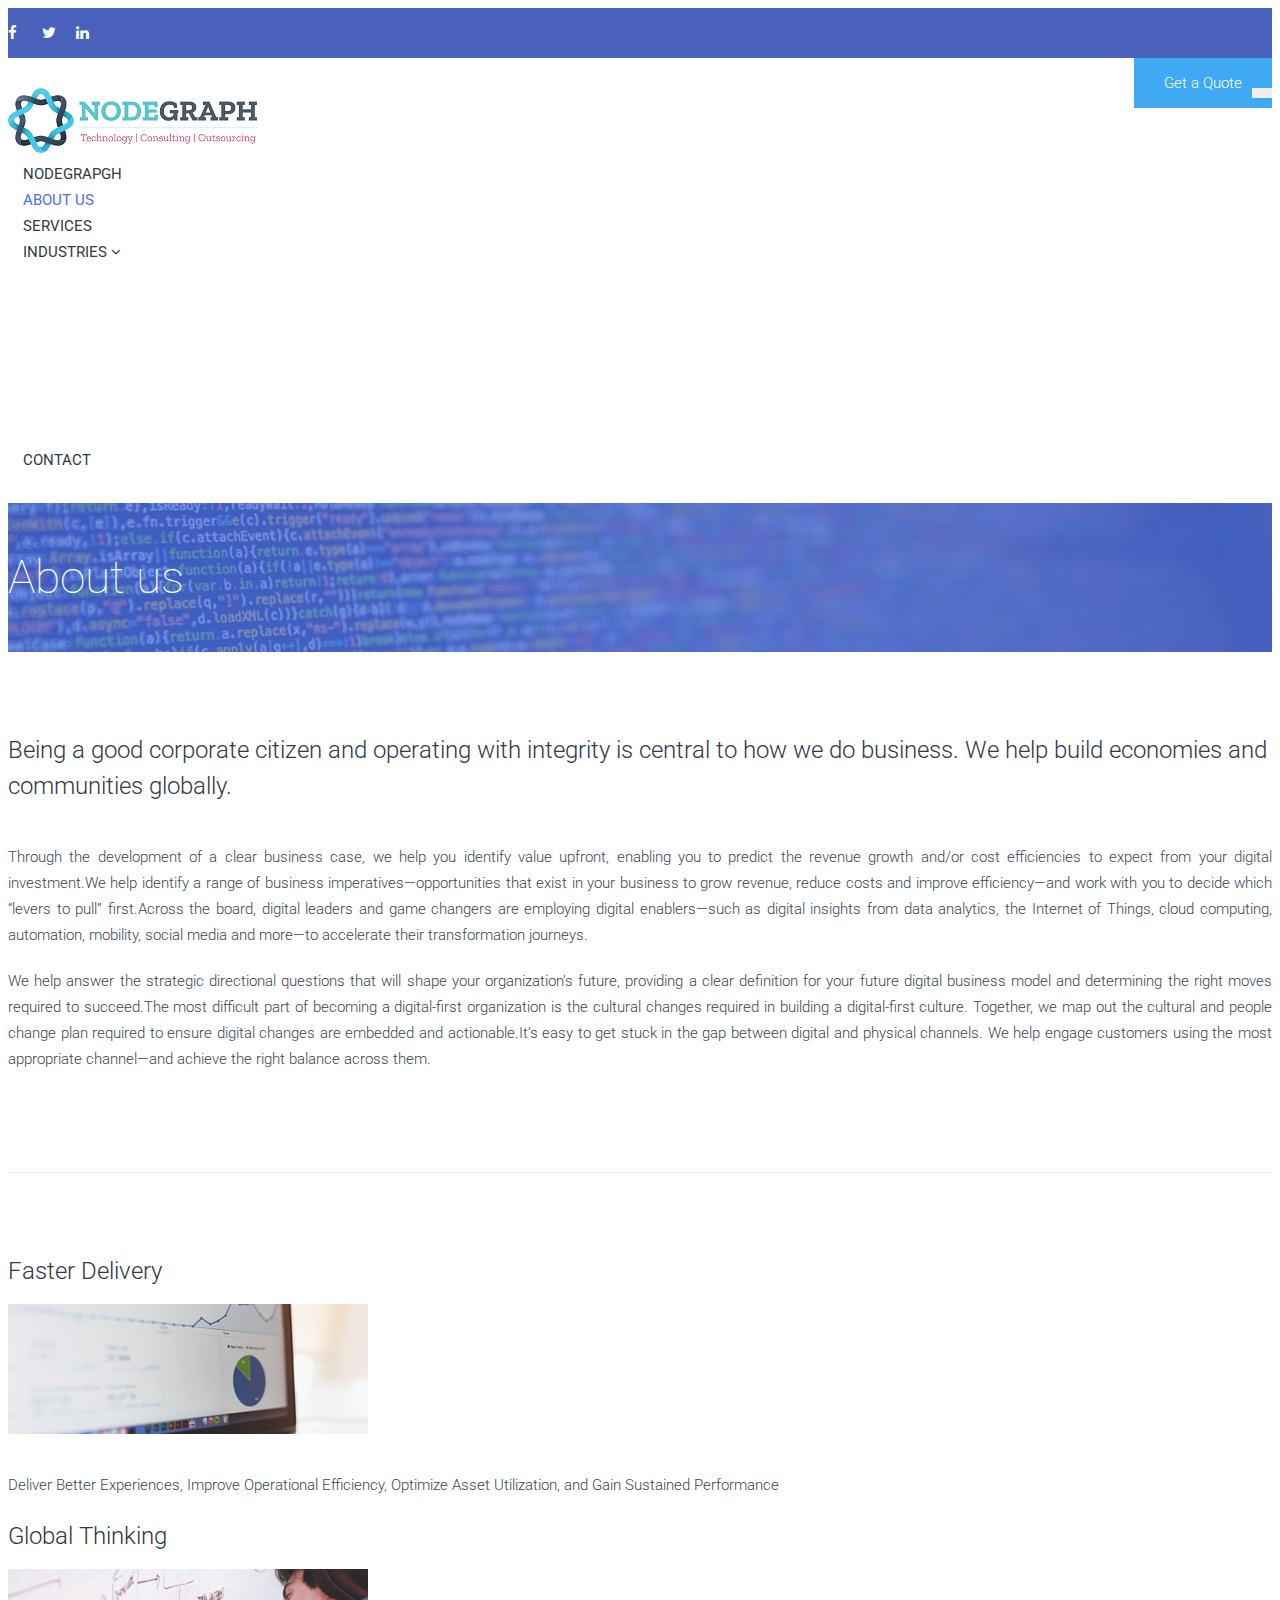
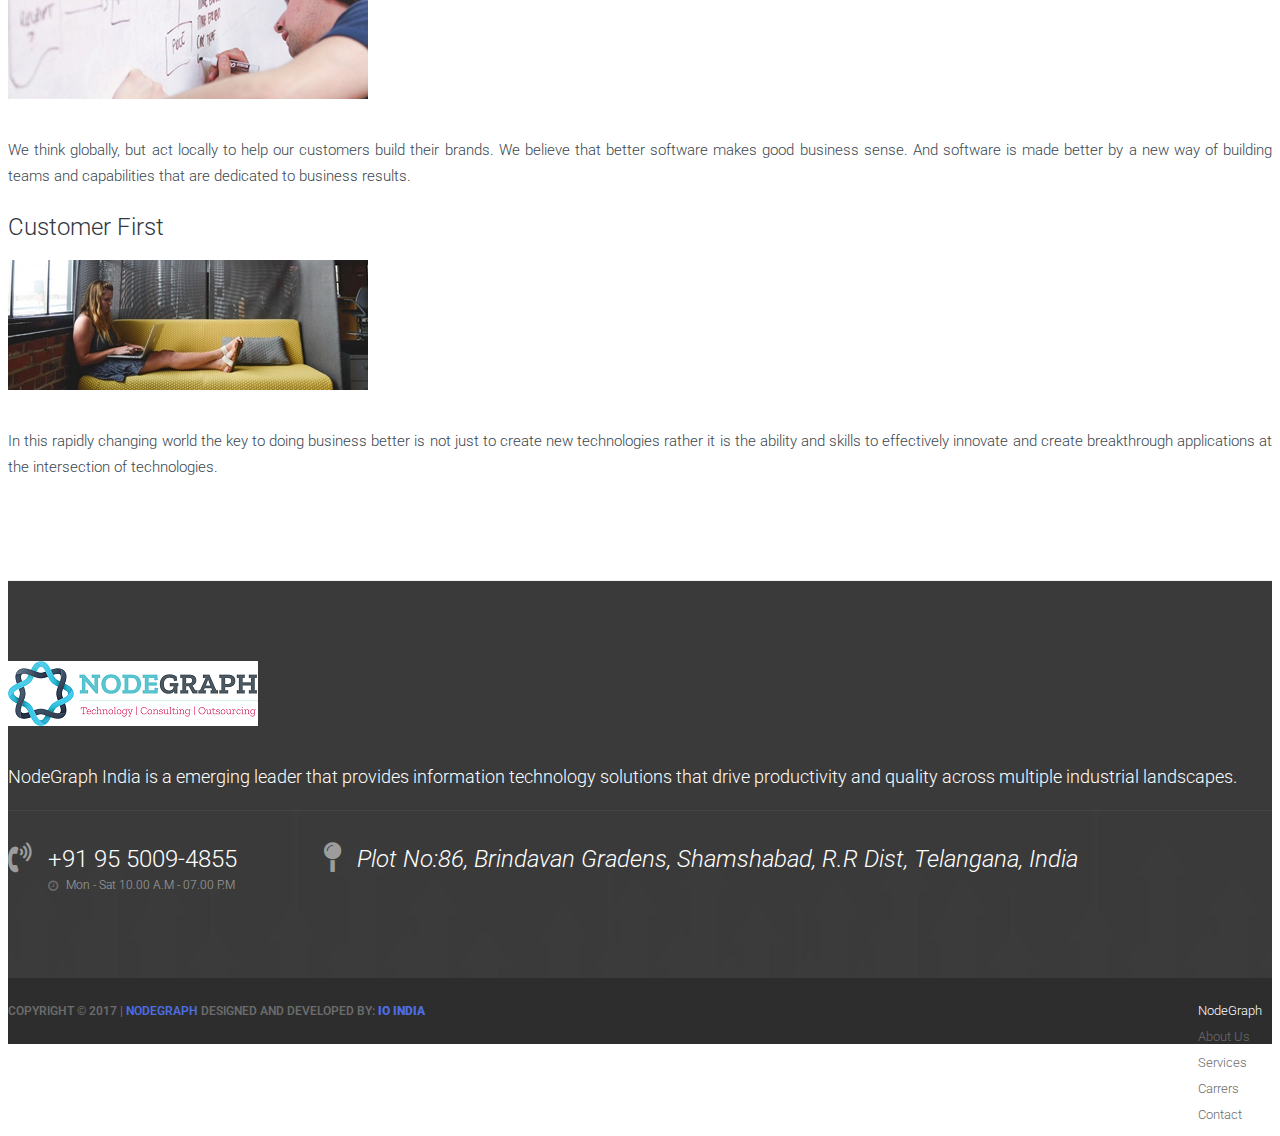
==== commit 48222cfe: "contact email and phone number formate change" ====
--- a/about.html
+++ b/about.html
@@ -55,9 +55,9 @@
 
             <div class="col-sm-12 col-md-8">
                 <ul class="top-contact pull-right">
-                    <li class="phone"><i class="fa fa-phone-square" aria-hidden="true"></i>09550094855</li>
+                    <li class="phone"><i class="fa fa-phone-square" aria-hidden="true"></i>+91 95 5009-4855</li>
                     <li class="email"><i class="fa fa-envelope" aria-hidden="true"></i>
-                    info@aroundng.com
+                    contact@aroundng.com
                     </li>
                     <li class="get-a-quote"><a href="contact.html" title="">Get a Quote</a></li>
                 </ul>
@@ -188,7 +188,7 @@
                       <p style="text-align">NodeGraph India is a emerging leader that provides information technology solutions that drive productivity and quality across multiple industrial landscapes.</p>
 
                       <ul>
-                          <li class="phone"><i class="fa fa-volume-control-phone" aria-hidden="true"></i>  09550094855
+                          <li class="phone"><i class="fa fa-volume-control-phone" aria-hidden="true"></i>  +91 95 5009-4855
                           <small><i class="fa fa-clock-o" aria-hidden="true"></i> Mon - Sat 10.00 A.M - 07.00 P.M</small></li>
                           <li class="address">
                           <address>
